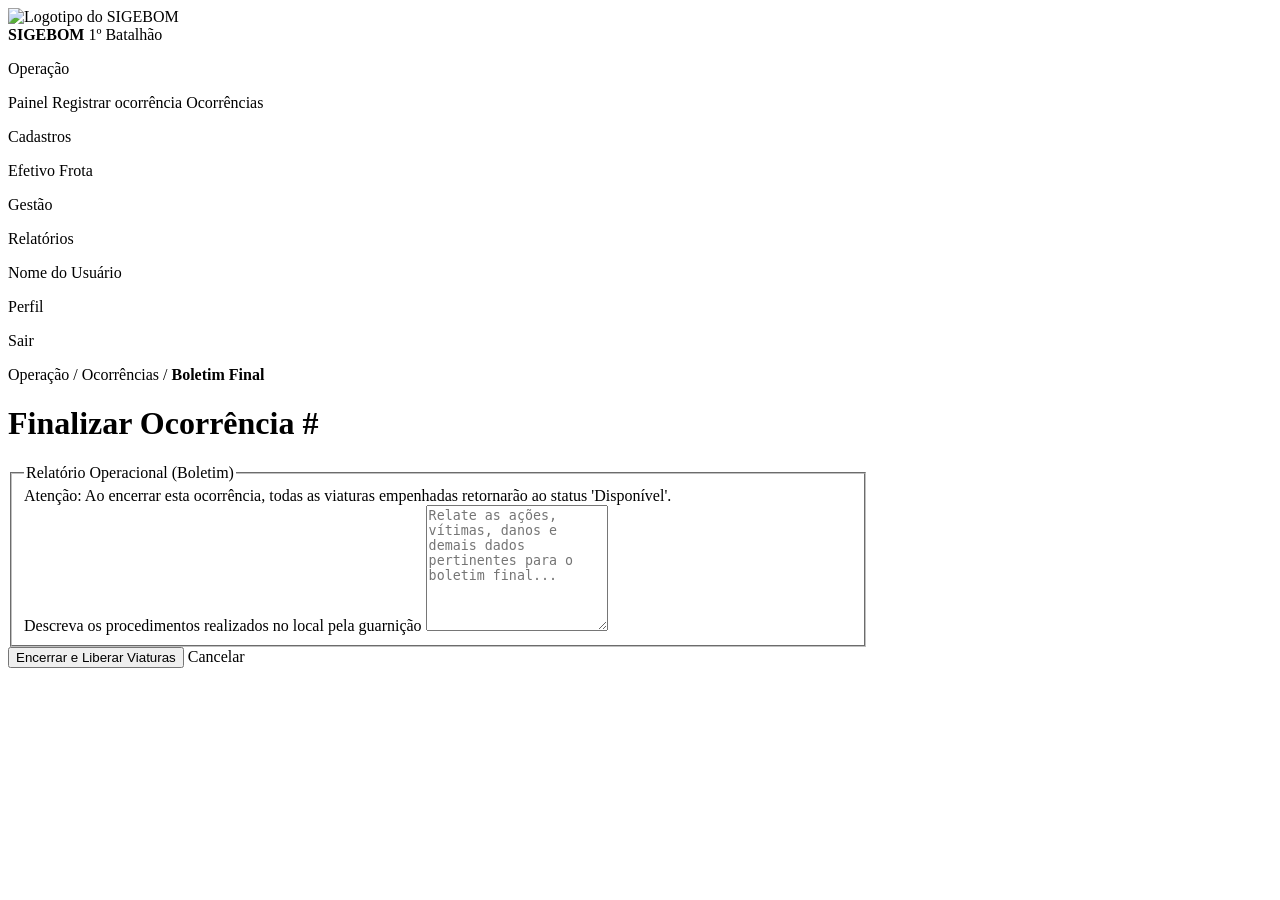
==== src/main/resources/templates/boletim.html @ 9cd700c3 "first commit" ====
<!DOCTYPE html>
<html lang="pt-BR" xmlns:th="http://www.thymeleaf.org" xmlns:sec="http://www.thymeleaf.org/extras/spring-security">

<head>
  <meta charset="utf-8">
  <meta name="viewport" content="width=device-width, initial-scale=1">
  <title>Boletim de Ocorrência - SIGEBOM</title>
  <link
    href="https://fonts.googleapis.com/css2?family=Barlow+Condensed:wght@500;600;700&family=Inter:wght@400;500;600&display=swap"
    rel="stylesheet">
  <link rel="stylesheet" th:href="@{/estilo.css}">
</head>

<body>
  <div class="app">
    <aside class="barra">
      <div class="barra-marca">
        <img th:src="@{/logo.png}" alt="Logotipo do SIGEBOM">
        <div>
          <strong>SIGEBOM</strong>
          <span>1º Batalhão</span>
        </div>
      </div>
      <nav>
        <p class="rotulo-barra">Operação</p>
        <a th:href="@{/painel}">Painel</a>
        <a th:href="@{/ocorrencias/nova}">Registrar ocorrência</a>
        <a th:href="@{/ocorrencias}" class="ativo">Ocorrências</a>
        <p class="rotulo-barra" sec:authorize="hasAuthority('ADMINISTRADOR')">Cadastros</p>
        <a th:href="@{/bombeiros}" sec:authorize="hasAuthority('ADMINISTRADOR')">Efetivo</a>
        <a th:href="@{/viaturas}" sec:authorize="hasAuthority('ADMINISTRADOR')">Frota</a>
        <p class="rotulo-barra">Gestão</p>
        <a th:href="@{/relatorios}">Relatórios</a>
      </nav>
      <div class="barra-usuario">
        <p class="nome" sec:authentication="principal.nome">Nome do Usuário</p>
        <p class="perfil" sec:authentication="principal.perfil">Perfil</p>
        <a th:href="@{/logout}">Sair</a>
      </div>
    </aside>

    <div class="conteudo">
      <header class="topo">
        <p class="trilha-nav">Operação / Ocorrências / <b>Boletim Final</b></p>
      </header>
      <main>
        <div class="cabecalho-pagina">
          <h1>Finalizar Ocorrência #<span th:text="${ocorrencia.id}"></span></h1>
        </div>

        <form th:action="@{/ocorrencias/{id}/finalizar(id=${ocorrencia.id})}" method="post" style="max-width: 860px;">

          <fieldset>
            <legend>Relatório Operacional (Boletim)</legend>

            <div class="aviso aviso-alerta" th:if="${!ocorrencia.viaturas.empty}">
              Atenção: Ao encerrar esta ocorrência, todas as viaturas empenhadas retornarão ao status 'Disponível'.
            </div>

            <div class="grade-campos">
              <div class="campo largo mt-16">
                <label for="relatorio">Descreva os procedimentos realizados no local pela guarnição</label>
                <textarea id="relatorio" name="relatorio" rows="8" required
                  placeholder="Relate as ações, vítimas, danos e demais dados pertinentes para o boletim final..."></textarea>
              </div>
            </div>
          </fieldset>

          <div class="acoes-linha">
            <button type="submit" class="btn btn-acao">Encerrar e Liberar Viaturas</button>
            <a class="btn btn-vazio" th:href="@{/ocorrencias}">Cancelar</a>
          </div>
        </form>
      </main>
    </div>
  </div>
</body>

</html>
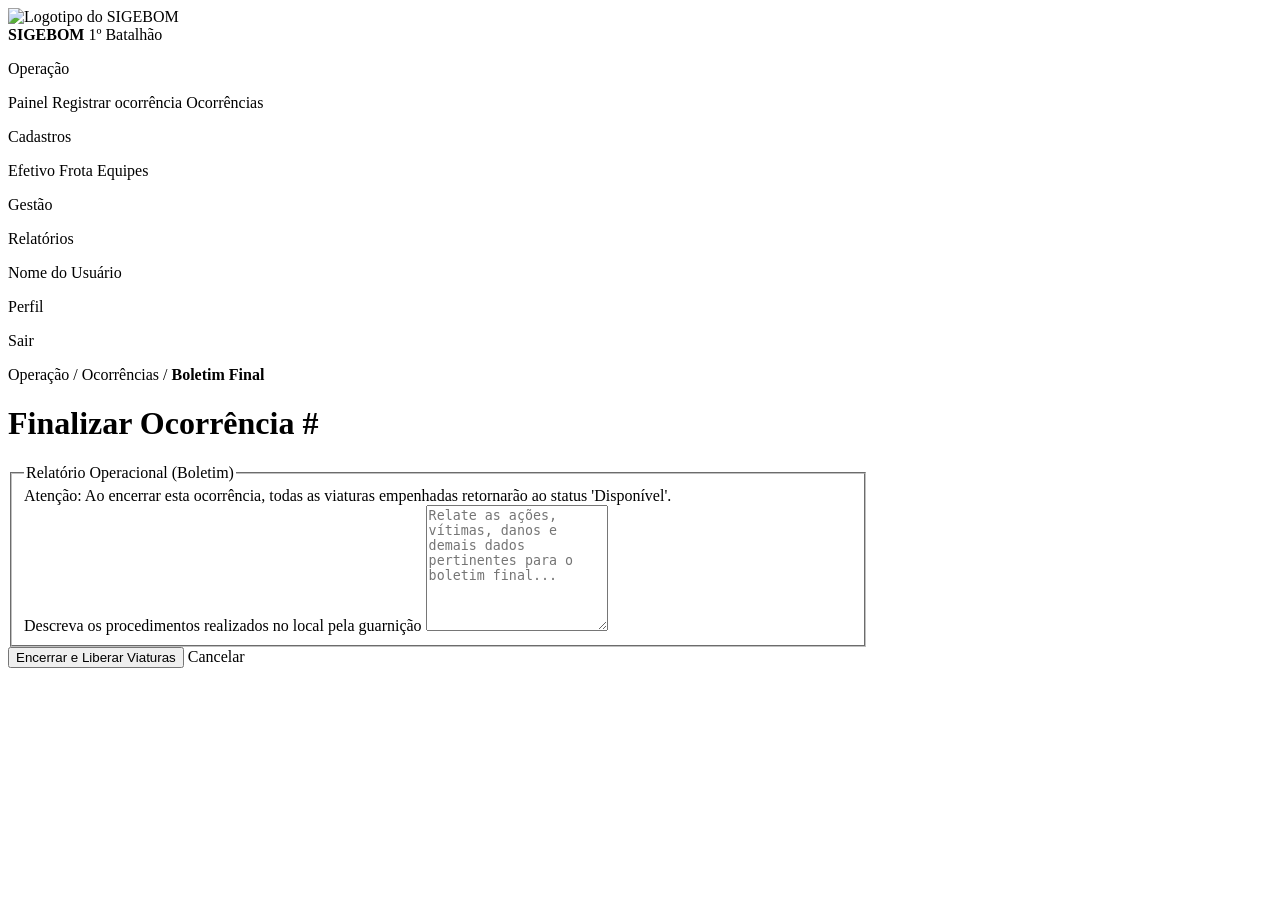
==== commit bfe39b96: "Commit preparatorio pra sprint 3" ====
--- a/src/main/resources/templates/boletim.html
+++ b/src/main/resources/templates/boletim.html
@@ -29,6 +29,7 @@
         <p class="rotulo-barra" sec:authorize="hasAuthority('ADMINISTRADOR')">Cadastros</p>
         <a th:href="@{/bombeiros}" sec:authorize="hasAuthority('ADMINISTRADOR')">Efetivo</a>
         <a th:href="@{/viaturas}" sec:authorize="hasAuthority('ADMINISTRADOR')">Frota</a>
+        <a th:href="@{/equipes}" sec:authorize="hasAuthority('ADMINISTRADOR')">Equipes</a>
         <p class="rotulo-barra">Gestão</p>
         <a th:href="@{/relatorios}">Relatórios</a>
       </nav>
